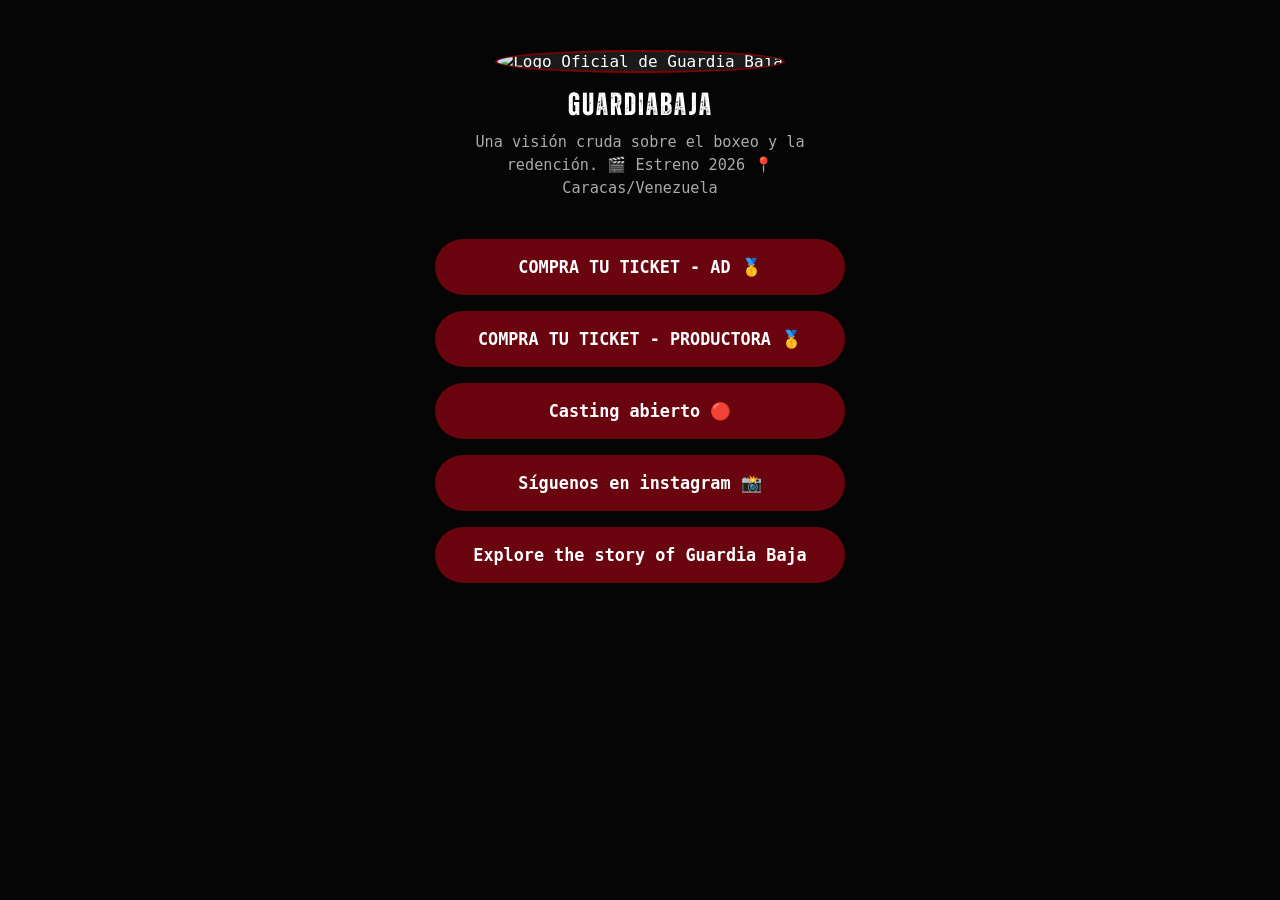
==== landingpage/links.html @ a62a3703 "creacion de una landing page para la descripcion en el perfil de ig" ====
<!DOCTYPE html>
<html lang="es">
<head>
    <meta charset="UTF-8">
    <meta name="viewport" content="width=device-width, initial-scale=1.0">
    <title>GuardiaBaja - Enlaces</title>
    <link rel="stylesheet" href="links.css">
</head>
<body>

    <!-- Contenedor Principal -->
    <div class="landing-container">
        
        <!-- Cabecera de Perfil -->
        <header class="profile-header">
            <img src="https://carjamax231.github.io/Guardia-Baja-web/logo.png" alt="Logo Oficial de Guardia Baja" class="profile-logo">
            <h1 class="profile-title">GuardiaBaja</h1>
            <p class="profile-subtitle">Una visión cruda sobre el boxeo y la redención. 🎬 Estreno 2026 📍 Caracas/Venezuela</p>
        </header>

        <!-- Botones de Enlace -->
        <nav class="links-section" aria-label="Enlaces Oficiales">
            
            <a href="https://wa.me/584140000000?text=Hola,%20quiero%20info%20del%20ticket%20AD" class="link-button" target="_blank" rel="noopener noreferrer">
                COMPRA TU TICKET - AD 🥇
            </a>
            
            <a href="https://wa.me/584140000000?text=Hola,%20quiero%20info%20del%20ticket%20Productora" class="link-button" target="_blank" rel="noopener noreferrer">
                COMPRA TU TICKET - PRODUCTORA 🥇
            </a>
            
            <a href="#" class="link-button">
                Casting abierto 🔴
            </a>
            
            <a href="#" class="link-button">
                Síguenos en instagram 📸
            </a>
            
            <a href="#" class="link-button">
                Explore the story of Guardia Baja
            </a>
            
        </nav>

    </div>

</body>
</html>
---- landingpage/links.css ----
/* --- CSS PARA LANDING PAGE DE ENLACES (ESTILO GUARDIA BAJA) --- */

@font-face {
    font-family: 'Zumme Rough';
    src: url('https://carjamax231.github.io/Guardia-Baja-web/zumme-rough-bold.otf') format('opentype'); 
    font-weight: bold;
}

/* 1. Fondo general de la página */
body {
    margin: 0;
    padding: 0;
    background-color: #050505; /* Casi negro, el abismo del cuadrilátero */
    color: #ffffff;
    font-family: 'Lekton', monospace, sans-serif; /* Alineado con el estilo de la web principal */
    display: flex;
    justify-content: center; /* Centra el contenedor horizontalmente */
    min-height: 100vh;
}

/* 2. El contenedor que simula el celular */
.landing-container {
    width: 100%;
    max-width: 450px; /* Mantiene la forma de teléfono incluso en monitores grandes */
    padding: 50px 20px;
    text-align: center;
    box-sizing: border-box;
}

/* 3. Estilos de la Cabecera (Logo y Textos) */
.profile-header {
    margin-bottom: 40px;
}

.profile-logo {
    width: 110px;
    height: 110px;
    border-radius: 50%; /* Hace que la imagen sea un círculo perfecto */
    background-color: #1a1a1a; /* Fondo gris oscuro por si la imagen tarda en cargar */
    object-fit: cover;
    margin-bottom: 15px;
    border: 2px solid #800000; /* Un anillo vinotinto alrededor del logo */
}

.profile-title {
    font-family: 'Zumme Rough', 'Impact', sans-serif; /* Tipografía oficial de la película */
    font-size: 2rem;
    margin: 0 0 8px 0;
    letter-spacing: 2px;
    text-transform: uppercase;
    font-weight: bold;
}

.profile-subtitle {
    font-size: 0.95rem;
    color: #aaaaaa;
    margin: 0;
    line-height: 1.5;
}

/* 4. El "Gimnasio" de los Botones */
.links-section {
    display: flex;
    flex-direction: column;
    gap: 16px; /* Separación perfecta entre cada botón */
}

.link-button {
    display: block;
    background-color: #6a040f; /* El color vinotinto que vimos en el Linktree original */
    color: #ffffff;
    text-decoration: none;
    padding: 18px 20px;
    border-radius: 30px; /* Las curvas clásicas de los botones de enlaces */
    font-size: 1.05rem;
    font-weight: bold;
    transition: transform 0.3s ease, background-color 0.3s ease, box-shadow 0.3s ease;
}

/* Efecto al pasar el mouse, tocar en celular, o navegar con teclado */
.link-button:hover,
.link-button:focus-visible {
    background-color: #e50914; /* Se enciende en rojo sangre Guardia Baja */
    transform: translateY(-3px); /* Se levanta un poquito */
    box-shadow: 0 10px 20px rgba(229, 9, 20, 0.3); /* Sombra roja sutil */
    outline: none; /* Quitamos el borde azul nativo de los navegadores */
}
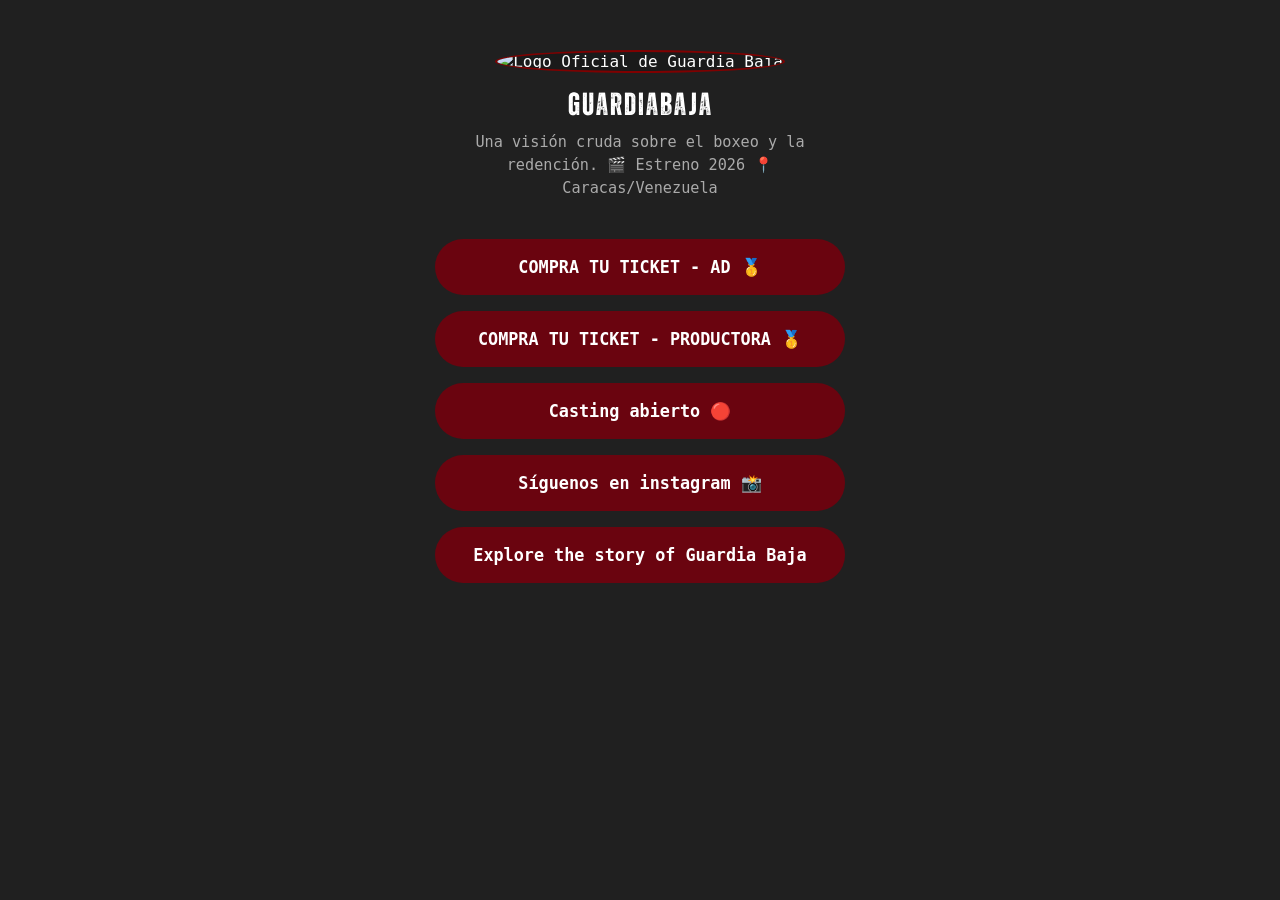
==== commit 43b3c465: "g commit -m "actualizacion de landingpage"" ====
--- a/landingpage/links.html
+++ b/landingpage/links.html
@@ -13,7 +13,7 @@
         
         <!-- Cabecera de Perfil -->
         <header class="profile-header">
-            <img src="https://carjamax231.github.io/Guardia-Baja-web/logo.png" alt="Logo Oficial de Guardia Baja" class="profile-logo">
+            <img src="https://github.com/Carjamax231/Guardia-Baja-web/blob/a62a3703802e522891108b725caf6b0bf3471eca/gb-logo.png?raw=true" alt="Logo Oficial de Guardia Baja" class="profile-logo">
             <h1 class="profile-title">GuardiaBaja</h1>
             <p class="profile-subtitle">Una visión cruda sobre el boxeo y la redención. 🎬 Estreno 2026 📍 Caracas/Venezuela</p>
         </header>
--- a/landingpage/links.css
+++ b/landingpage/links.css
@@ -10,7 +10,7 @@
 body {
     margin: 0;
     padding: 0;
-    background-color: #050505; /* Casi negro, el abismo del cuadrilátero */
+    background-color: #202020; /* Casi negro, el abismo del cuadrilátero */
     color: #ffffff;
     font-family: 'Lekton', monospace, sans-serif; /* Alineado con el estilo de la web principal */
     display: flex;
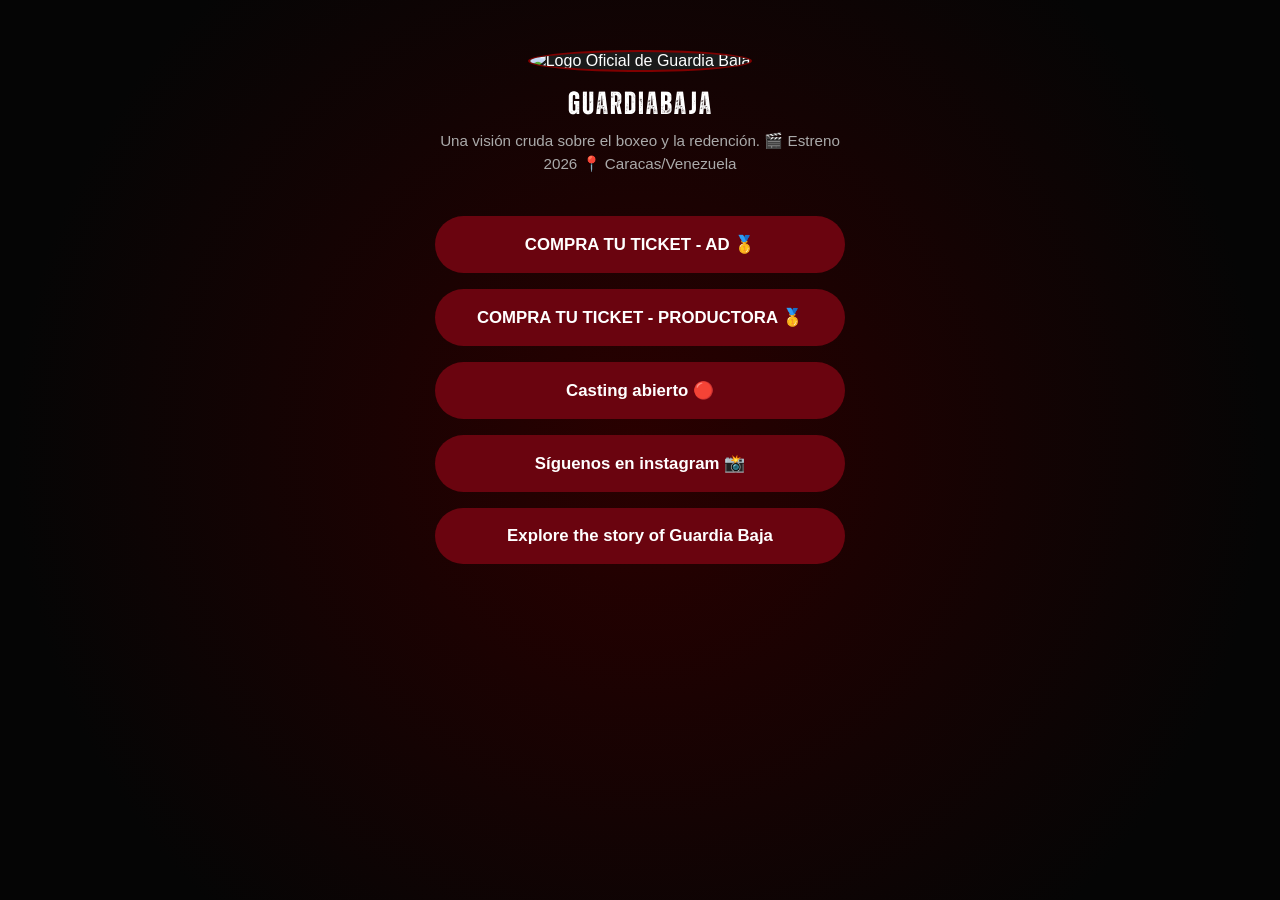
==== commit 532cd27d: "agregue los links a los botones correspondientes" ====
--- a/landingpage/links.html
+++ b/landingpage/links.html
@@ -29,15 +29,15 @@
                 COMPRA TU TICKET - PRODUCTORA 🥇
             </a>
             
-            <a href="#" class="link-button">
+            <a href="https://docs.google.com/forms/d/1IQJresLvQr94sdr5CinwGDoQYpIKeUrSz7weCBY7Qxg/viewform" class="link-button">
                 Casting abierto 🔴
             </a>
             
-            <a href="#" class="link-button">
+            <a href="https://www.instagram.com/guardiabajacorto?utm_source=ig_web_button_share_sheet&igsh=ZDNlZDc0MzIxNw==" class="link-button">
                 Síguenos en instagram 📸
             </a>
             
-            <a href="#" class="link-button">
+            <a href="https://guardiabaja.com/" class="link-button">
                 Explore the story of Guardia Baja
             </a>
             
--- a/landingpage/links.css
+++ b/landingpage/links.css
@@ -10,11 +10,11 @@
 body {
     margin: 0;
     padding: 0;
-    background-color: #202020; /* Casi negro, el abismo del cuadrilátero */
+    background: radial-gradient(circle at center, #2a0000 0%, #050505 80%) !important;
     color: #ffffff;
-    font-family: 'Lekton', monospace, sans-serif; /* Alineado con el estilo de la web principal */
+    font-family: 'Helvetica Neue', Helvetica, Arial, sans-serif;
     display: flex;
-    justify-content: center; /* Centra el contenedor horizontalmente */
+    justify-content: center;
     min-height: 100vh;
 }
 
@@ -35,12 +35,13 @@
 .profile-logo {
     width: 110px;
     height: 110px;
-    border-radius: 50%; /* Hace que la imagen sea un círculo perfecto */
-    background-color: #1a1a1a; /* Fondo gris oscuro por si la imagen tarda en cargar */
+    border-radius: 50% !important; 
+    background-color: #1a1a1a; 
     object-fit: cover;
     margin-bottom: 15px;
-    border: 2px solid #800000; /* Un anillo vinotinto alrededor del logo */
+    border: 2px solid #800000 !important; 
 }
+
 
 .profile-title {
     font-family: 'Zumme Rough', 'Impact', sans-serif; /* Tipografía oficial de la película */
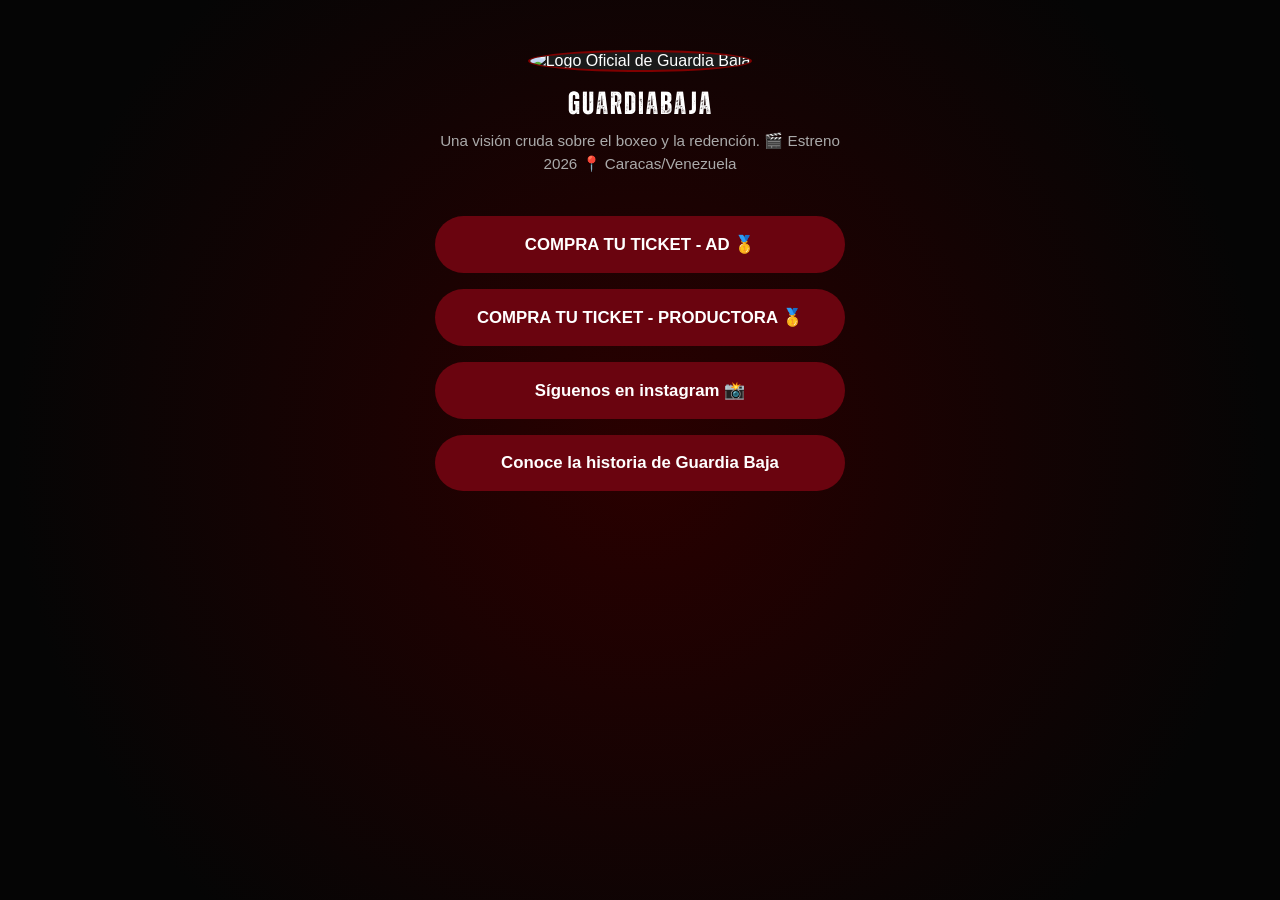
==== commit c6fbad22: "agregados los numeros de telefono para los botones de whatsapp" ====
--- a/landingpage/links.html
+++ b/landingpage/links.html
@@ -21,24 +21,21 @@
         <!-- Botones de Enlace -->
         <nav class="links-section" aria-label="Enlaces Oficiales">
             
-            <a href="https://wa.me/584140000000?text=Hola,%20quiero%20info%20del%20ticket%20AD" class="link-button" target="_blank" rel="noopener noreferrer">
+            <a href="https://wa.me/584248395319?text=Hola,%20quiero%20info%20del%20ticket%20AD" class="link-button" target="_blank" rel="noopener noreferrer">
                 COMPRA TU TICKET - AD 🥇
             </a>
             
-            <a href="https://wa.me/584140000000?text=Hola,%20quiero%20info%20del%20ticket%20Productora" class="link-button" target="_blank" rel="noopener noreferrer">
+            <a href="https://wa.me/584242179360?text=Hola,%20quiero%20info%20del%20ticket%20Productora" class="link-button" target="_blank" rel="noopener noreferrer">
                 COMPRA TU TICKET - PRODUCTORA 🥇
             </a>
             
-            <a href="https://docs.google.com/forms/d/1IQJresLvQr94sdr5CinwGDoQYpIKeUrSz7weCBY7Qxg/viewform" class="link-button">
-                Casting abierto 🔴
-            </a>
-            
+        
             <a href="https://www.instagram.com/guardiabajacorto?utm_source=ig_web_button_share_sheet&igsh=ZDNlZDc0MzIxNw==" class="link-button">
                 Síguenos en instagram 📸
             </a>
             
             <a href="https://guardiabaja.com/" class="link-button">
-                Explore the story of Guardia Baja
+              Conoce la historia de Guardia Baja
             </a>
             
         </nav>
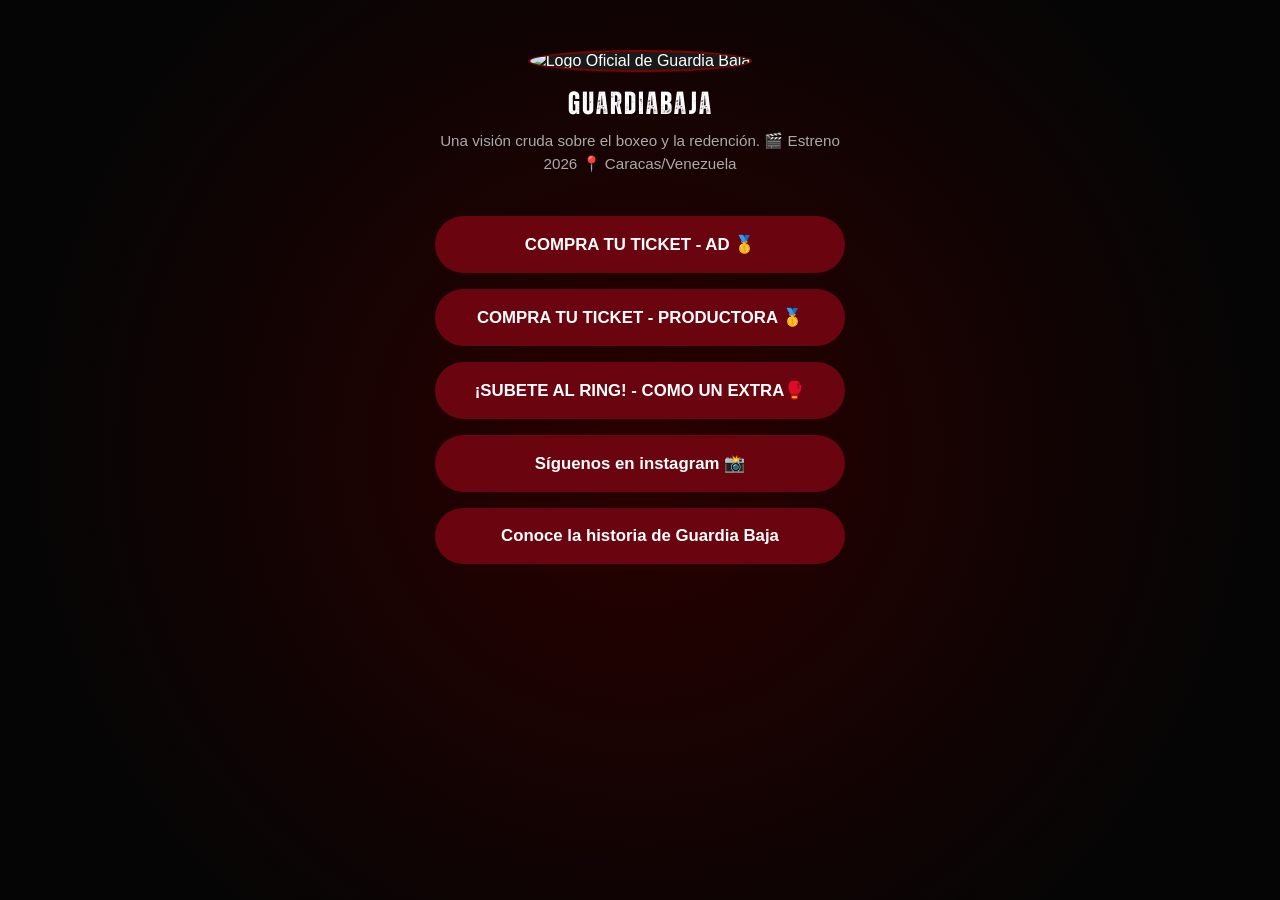
==== commit 48936c1d: "seccion de unete como un extra agregada, (index y links)" ====
--- a/landingpage/links.html
+++ b/landingpage/links.html
@@ -28,7 +28,9 @@
             <a href="https://wa.me/584242179360?text=Hola,%20quiero%20info%20del%20ticket%20Productora" class="link-button" target="_blank" rel="noopener noreferrer">
                 COMPRA TU TICKET - PRODUCTORA 🥇
             </a>
-            
+        
+            <a href="https://docs.google.com/forms/d/e/1FAIpQLSewsPLkR7h2eyNrtMTjrRVGaIF7m7Qq7TqVhnePflA64ibRhQ/viewform" class="link-button" target="_blank" rel="noopener noreferrer">¡SUBETE AL RING! - COMO UN EXTRA🥊</a>
+
         
             <a href="https://www.instagram.com/guardiabajacorto?utm_source=ig_web_button_share_sheet&igsh=ZDNlZDc0MzIxNw==" class="link-button">
                 Síguenos en instagram 📸
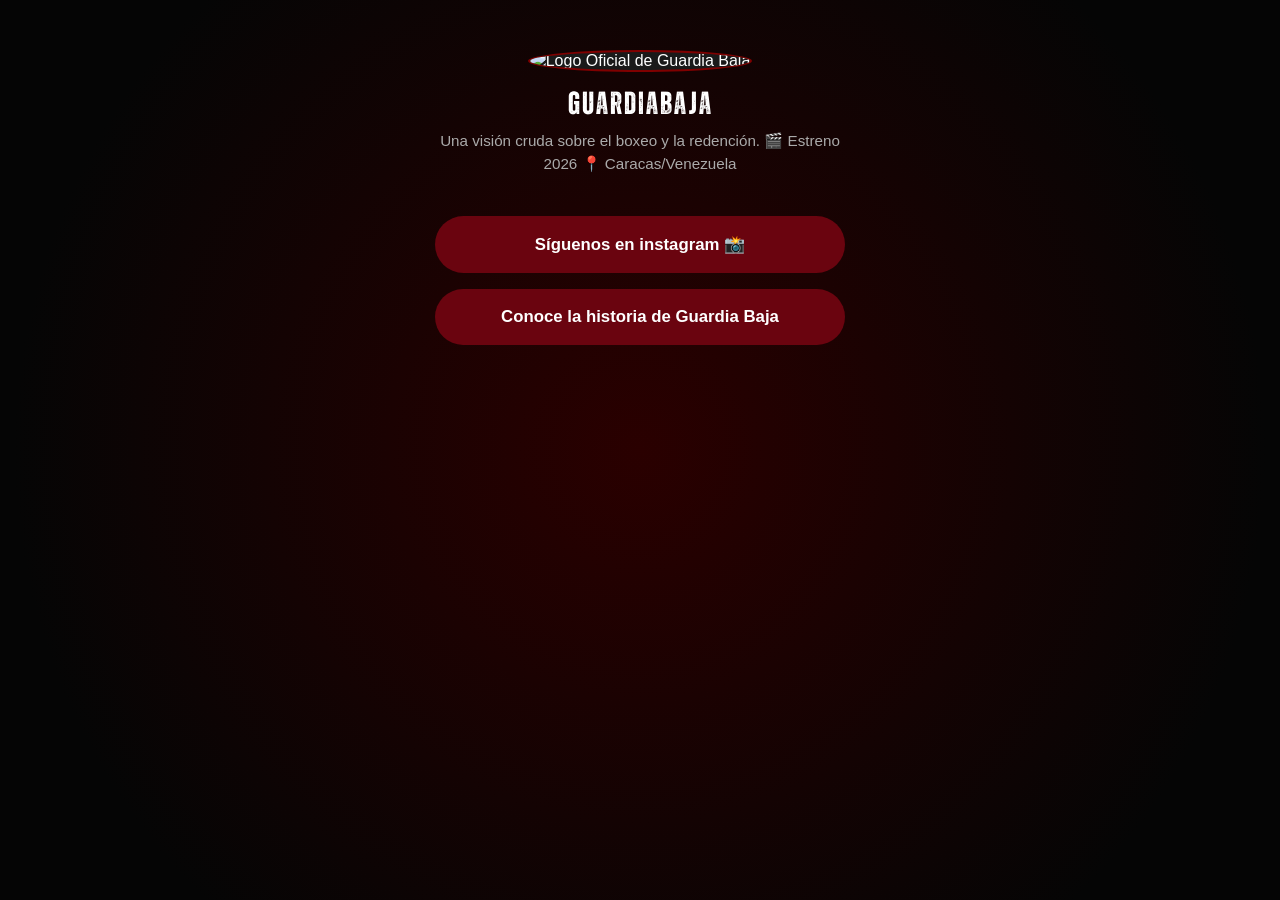
==== commit 2762dff6: "changes" ====
--- a/landingpage/links.html
+++ b/landingpage/links.html
@@ -21,17 +21,6 @@
         <!-- Botones de Enlace -->
         <nav class="links-section" aria-label="Enlaces Oficiales">
             
-            <a href="https://wa.me/584248395319?text=Hola,%20quiero%20info%20del%20ticket%20AD" class="link-button" target="_blank" rel="noopener noreferrer">
-                COMPRA TU TICKET - AD 🥇
-            </a>
-            
-            <a href="https://wa.me/584242179360?text=Hola,%20quiero%20info%20del%20ticket%20Productora" class="link-button" target="_blank" rel="noopener noreferrer">
-                COMPRA TU TICKET - PRODUCTORA 🥇
-            </a>
-        
-            <a href="https://docs.google.com/forms/d/e/1FAIpQLSewsPLkR7h2eyNrtMTjrRVGaIF7m7Qq7TqVhnePflA64ibRhQ/viewform" class="link-button" target="_blank" rel="noopener noreferrer">¡SUBETE AL RING! - COMO UN EXTRA🥊</a>
-
-        
             <a href="https://www.instagram.com/guardiabajacorto?utm_source=ig_web_button_share_sheet&igsh=ZDNlZDc0MzIxNw==" class="link-button">
                 Síguenos en instagram 📸
             </a>
